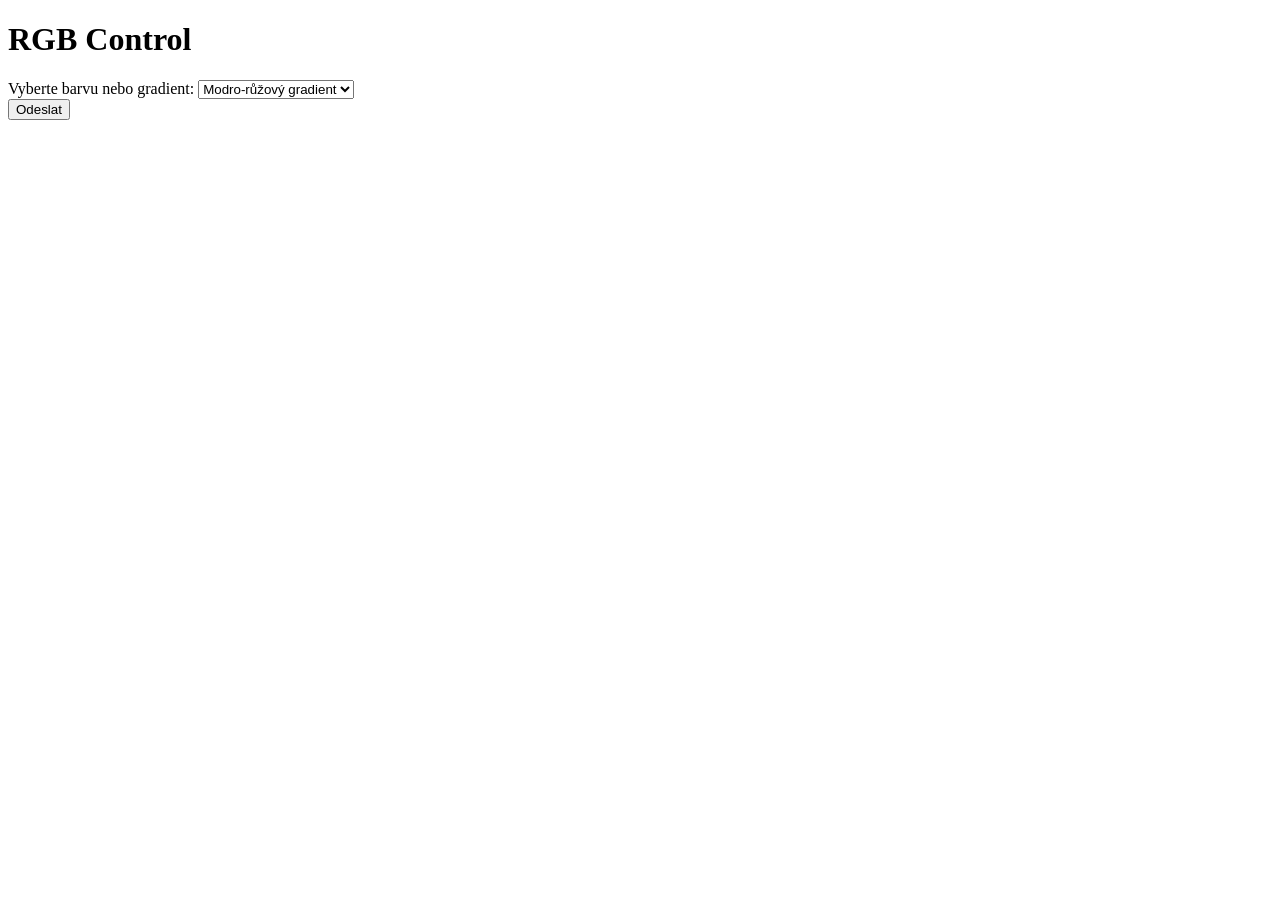
==== rgb/index.html @ 2842e882 "rgb" ====
<!DOCTYPE html>
<html lang="en">
<head>
    <meta charset="UTF-8">
    <meta name="viewport" content="width=device-width, initial-scale=1.0">
    <title>RGB Control</title>
    <style>
        /* Styling */
        /* Přidejte libovolné vlastní styly zde */
    </style>
</head>
<body>
    <h1>RGB Control</h1>
    <form id="colorForm" action="/rgb/status" method="GET">
        <label for="colorSelect">Vyberte barvu nebo gradient:</label>
        <select id="colorSelect" name="color">
            <option value="blue-pink-gradient">Modro-růžový gradient</option>
            <!-- Přidejte další možnosti podle vašich potřeb -->
        </select>
        <br>
        <button type="submit">Odeslat</button>
    </form>
</body>
</html>
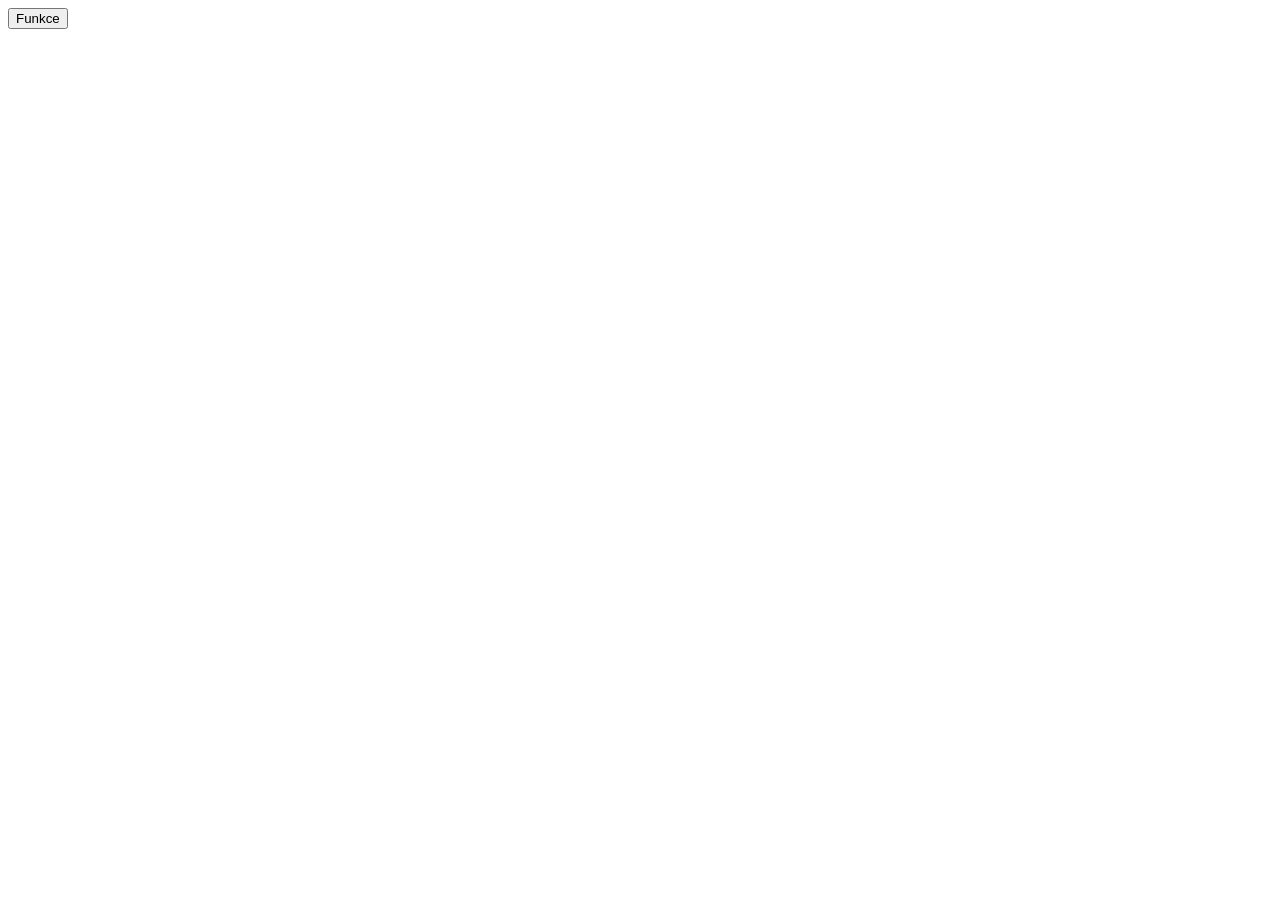
==== commit 73cf31c5: "novy html" ====
--- a/rgb/index.html
+++ b/rgb/index.html
@@ -1,24 +1,53 @@
 <!DOCTYPE html>
-<html lang="en">
+<html lang="cs">
 <head>
     <meta charset="UTF-8">
     <meta name="viewport" content="width=device-width, initial-scale=1.0">
-    <title>RGB Control</title>
+    <title>Dropdown Menu</title>
     <style>
-        /* Styling */
-        /* Přidejte libovolné vlastní styly zde */
+        /* Styling for dropdown menu */
+        .dropdown {
+            position: relative;
+            display: inline-block;
+        }
+        
+        .dropdown-content {
+            display: none;
+            position: absolute;
+            background-color: #f9f9f9;
+            min-width: 160px;
+            box-shadow: 0px 8px 16px 0px rgba(0,0,0,0.2);
+            z-index: 1;
+        }
+        
+        .dropdown-content a {
+            color: black;
+            padding: 12px 16px;
+            text-decoration: none;
+            display: block;
+        }
+        
+        .dropdown-content a:hover {
+            background-color: #f1f1f1;
+        }
+        
+        .dropdown:hover .dropdown-content {
+            display: block;
+        }
+        
     </style>
 </head>
 <body>
-    <h1>RGB Control</h1>
-    <form id="colorForm" action="/rgb/status" method="GET">
-        <label for="colorSelect">Vyberte barvu nebo gradient:</label>
-        <select id="colorSelect" name="color">
-            <option value="blue-pink-gradient">Modro-růžový gradient</option>
-            <!-- Přidejte další možnosti podle vašich potřeb -->
-        </select>
-        <br>
-        <button type="submit">Odeslat</button>
-    </form>
+
+<div class="dropdown">
+    <button class="dropbtn">Funkce</button>
+    <div class="dropdown-content">
+        <a href="/status?function=Funkce1">Funkce 1</a>
+        <a href="/status?function=Funkce2">Funkce 2</a>
+        <a href="/status?function=Funkce3">Funkce 3</a>
+        <!-- Add more functions as needed -->
+    </div>
+</div>
+
 </body>
 </html>
